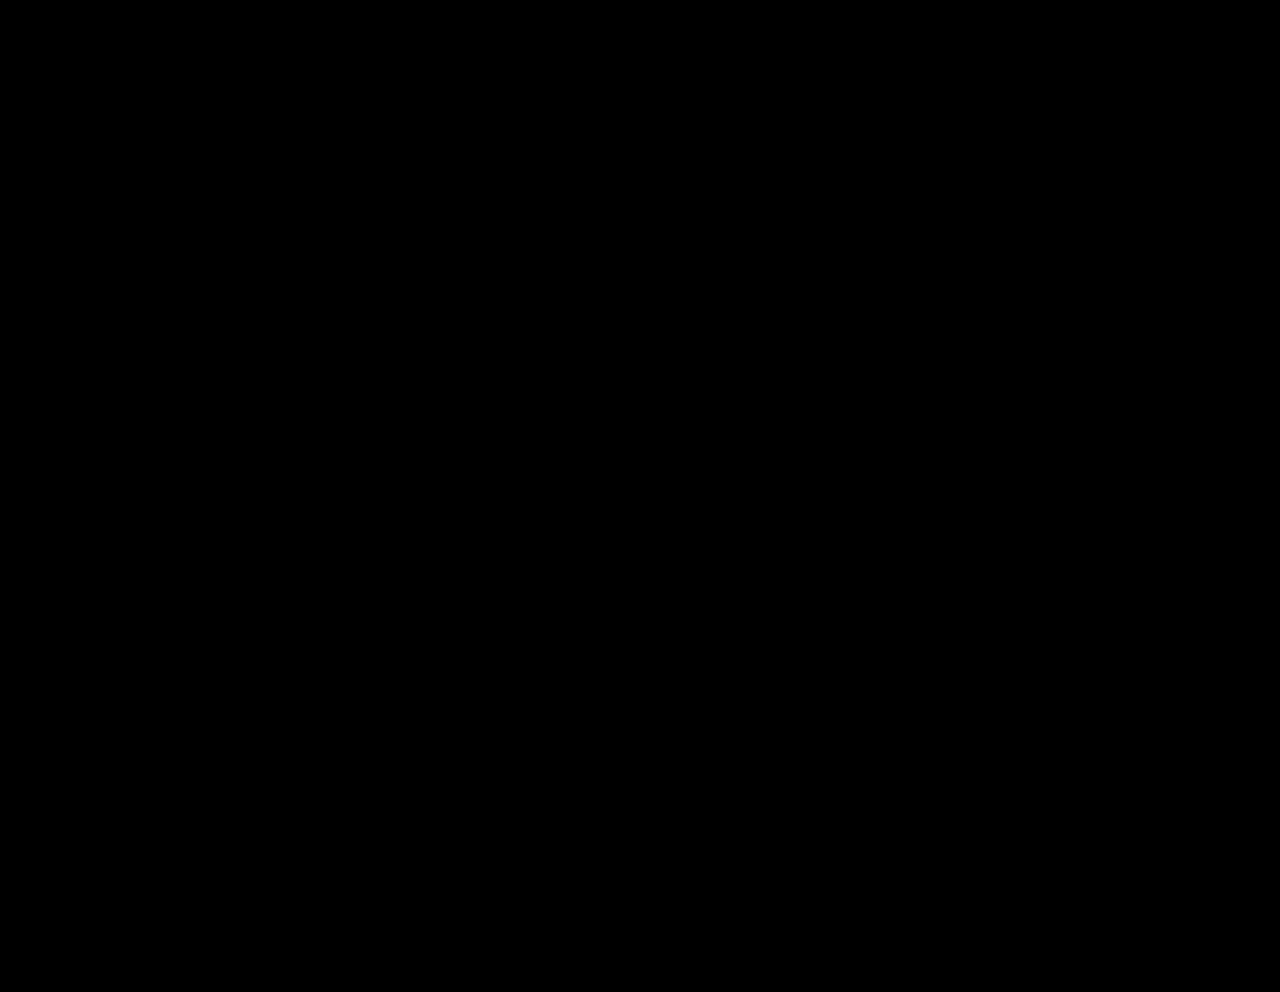
==== index.html @ f7dc338d "cruixers" ====
<!--
Copyright (c) 2011 Sam Phippen <samphippen@googlemail.com>
 
Permission is hereby granted, free of charge, to any person obtaining a copy
of this software and associated documentation files (the "Software"), to deal
in the Software without restriction, including without limitation the rights
to use, copy, modify, merge, publish, distribute, sublicense, and/or sell
copies of the Software, and to permit persons to whom the Software is
furnished to do so, subject to the following conditions:
 
The above copyright notice and this permission notice shall be included in
all copies or substantial portions of the Software.
 
THE SOFTWARE IS PROVIDED "AS IS", WITHOUT WARRANTY OF ANY KIND, EXPRESS OR
IMPLIED, INCLUDING BUT NOT LIMITED TO THE WARRANTIES OF MERCHANTABILITY,
FITNESS FOR A PARTICULAR PURPOSE AND NONINFRINGEMENT. IN NO EVENT SHALL THE
AUTHORS OR COPYRIGHT HOLDERS BE LIABLE FOR ANY CLAIM, DAMAGES OR OTHER
LIABILITY, WHETHER IN AN ACTION OF CONTRACT, TORT OR OTHERWISE, ARISING FROM,
OUT OF OR IN CONNECTION WITH THE SOFTWARE OR THE USE OR OTHER DEALINGS IN
THE SOFTWARE.
--> 
<html> 
<head> 
<title>Jeff Weisbein</title> 
<script type="text/javascript" src="https://ajax.googleapis.com/ajax/libs/jquery/1.4.2/jquery.min.js"></script> 
<style type="text/css"> 
	body {
		background-color: #000
	}
	#console {
		font-family: courier, monospace;
		color: #fff;
		width:750px;
		margin-left:auto;
		margin-right:auto;
		margin-top:100px;
		font-size:14px;
	}
	a {
		color: #0bc;
		text-decoration: none;
	}
	#a {
		color: #0f0;
	}
	#c {
		color: #0bc;
	}
	#b {
		color: #ff0096;
	}
</style> 
</head> 
<body> 
<script type="text/javascript"> 
	var Typer={
	text: null,
	accessCountimer:null,
	index:0, // current cursor position
	speed:2, // speed of the Typer
	file:"", //file, must be setted
	accessCount:0, //times alt is pressed for Access Granted
	deniedCount:0, //times caps is pressed for Access Denied
	init: function(){// inizialize Hacker Typer
		accessCountimer=setInterval(function(){Typer.updLstChr();},500); // inizialize timer for blinking cursor
		$.get(Typer.file,function(data){// get the text file
			Typer.text=data;// save the textfile in Typer.text
			Typer.text = Typer.text.slice(0, Typer.text.length-1);
		});
	},
 
	content:function(){
		return $("#console").html();// get console content
	},
 
	write:function(str){// append to console content
		$("#console").append(str);
		return false;
	},
 
	makeAccess:function(){//create Access Granted popUp      FIXME: popup is on top of the page and doesn't show is the page is scrolled
		Typer.hidepop(); // hide all popups
		Typer.accessCount=0; //reset count
		var ddiv=$("<div id='gran'>").html(""); // create new blank div and id "gran"
		ddiv.addClass("accessGranted"); // add class to the div
		ddiv.html("<h1>ACCESS GRANTED</h1>"); // set content of div
		$(document.body).prepend(ddiv); // prepend div to body
		return false;
	},
	makeDenied:function(){//create Access Denied popUp      FIXME: popup is on top of the page and doesn't show is the page is scrolled
		Typer.hidepop(); // hide all popups
		Typer.deniedCount=0; //reset count
		var ddiv=$("<div id='deni'>").html(""); // create new blank div and id "deni"
		ddiv.addClass("accessDenied");// add class to the div
		ddiv.html("<h1>ACCESS DENIED</h1>");// set content of div
		$(document.body).prepend(ddiv);// prepend div to body
		return false;
	},
 
	hidepop:function(){// remove all existing popups
		$("#deni").remove();
		$("#gran").remove();
	},
 
	addText:function(key){//Main function to add the code
		if(key.keyCode==18){// key 18 = alt key
			Typer.accessCount++; //increase counter 
			if(Typer.accessCount>=3){// if it's presed 3 times
				Typer.makeAccess(); // make access popup
			}
		}else if(key.keyCode==20){// key 20 = caps lock
			Typer.deniedCount++; // increase counter
			if(Typer.deniedCount>=3){ // if it's pressed 3 times
				Typer.makeDenied(); // make denied popup
			}
		}else if(key.keyCode==27){ // key 27 = esc key
			Typer.hidepop(); // hide all popups
		}else if(Typer.text){ // otherway if text is loaded
			var cont=Typer.content(); // get the console content
			if(cont.substring(cont.length-1,cont.length)=="|") // if the last char is the blinking cursor
				$("#console").html($("#console").html().substring(0,cont.length-1)); // remove it before adding the text
			if(key.keyCode!=8){ // if key is not backspace
				Typer.index+=Typer.speed;	// add to the index the speed
			}else{
				if(Typer.index>0) // else if index is not less than 0 
					Typer.index-=Typer.speed;//	remove speed for deleting text
			}
			var text=Typer.text.substring(0,Typer.index)// parse the text for stripping html enities
			var rtn= new RegExp("\n", "g"); // newline regex
	
			$("#console").html(text.replace(rtn,"<br/>"));// replace newline chars with br, tabs with 4 space and blanks with an html blank
			window.scrollBy(0,50); // scroll to make sure bottom is always visible
		}
		if ( key.preventDefault && key.keyCode != 122 ) { // prevent F11(fullscreen) from being blocked
			key.preventDefault()
		};  
		if(key.keyCode != 122){ // otherway prevent keys default behavior
			key.returnValue = false;
		}
	},
 
	updLstChr:function(){ // blinking cursor
		var cont=this.content(); // get console 
		if(cont.substring(cont.length-1,cont.length)=="|") // if last char is the cursor
			$("#console").html($("#console").html().substring(0,cont.length-1)); // remove it
		else
			this.write("|"); // else write it
	}
}
 
function replaceUrls(text) {
	var http = text.indexOf("http://");
	var space = text.indexOf(".me ", http);
	if (space != -1) { 
		var url = text.slice(http, space-1);
		return text.replace(url, "<a href=\""  + url + "\">" + url + "</a>");
	} else {
	return text
}
}
Typer.speed=3;
Typer.file="jeffweisbein.txt";
Typer.init();
 
var timer = setInterval("t();", 30);
function t() {
	Typer.addText({"keyCode": 123748});
	if (Typer.index > Typer.text.length) {
		clearInterval(timer);
	}
}
 
</script> 
<div id="console"></div> 
<script type="text/javascript">

  var _gaq = _gaq || [];
  _gaq.push(['_setAccount', 'UA-610661-7']);
  _gaq.push(['_trackPageview']);

  (function() {
    var ga = document.createElement('script'); ga.type = 'text/javascript'; ga.async = true;
    ga.src = ('https:' == document.location.protocol ? 'https://ssl' : 'http://www') + '.google-analytics.com/ga.js';
    var s = document.getElementsByTagName('script')[0]; s.parentNode.insertBefore(ga, s);
  })();

</script>
</body> 
</html>
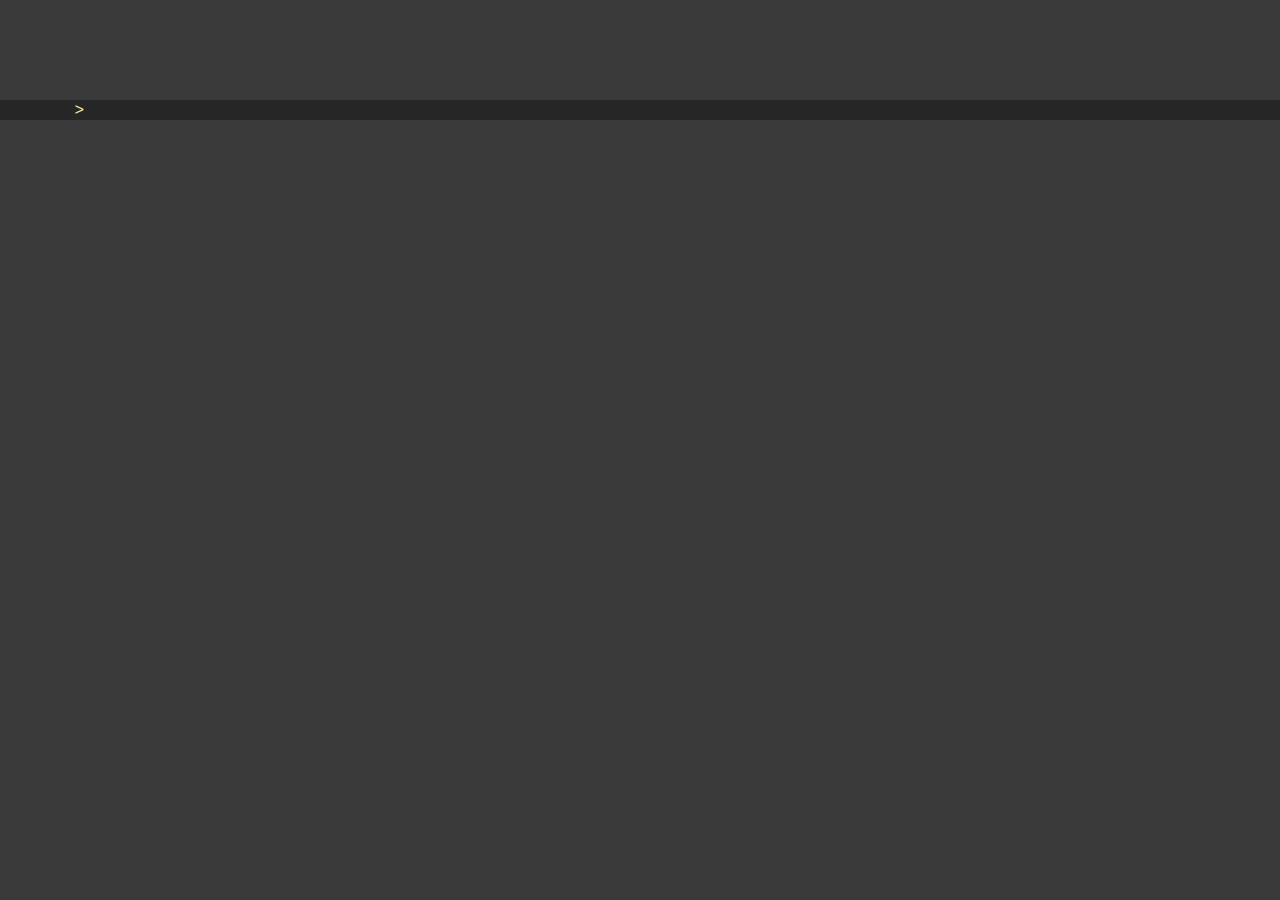
==== commit 596b22c3: "cruixers landing" ====
--- a/index.html
+++ b/index.html
@@ -22,155 +22,16 @@
 --> 
 <html> 
 <head> 
-<title>Jeff Weisbein</title> 
-<script type="text/javascript" src="https://ajax.googleapis.com/ajax/libs/jquery/1.4.2/jquery.min.js"></script> 
-<style type="text/css"> 
-	body {
-		background-color: #000
-	}
-	#console {
-		font-family: courier, monospace;
-		color: #fff;
-		width:750px;
-		margin-left:auto;
-		margin-right:auto;
-		margin-top:100px;
-		font-size:14px;
-	}
-	a {
-		color: #0bc;
-		text-decoration: none;
-	}
-	#a {
-		color: #0f0;
-	}
-	#c {
-		color: #0bc;
-	}
-	#b {
-		color: #ff0096;
-	}
-</style> 
+<title>cruize_labs</title> 
+<link rel="stylesheet" href="style.css">
+<script type="text/javascript" 
+        src="https://ajax.googleapis.com/ajax/libs/jquery/1.4.2/jquery.min.js">
+    </script> 
+
 </head> 
 <body> 
 <script type="text/javascript"> 
-	var Typer={
-	text: null,
-	accessCountimer:null,
-	index:0, // current cursor position
-	speed:2, // speed of the Typer
-	file:"", //file, must be setted
-	accessCount:0, //times alt is pressed for Access Granted
-	deniedCount:0, //times caps is pressed for Access Denied
-	init: function(){// inizialize Hacker Typer
-		accessCountimer=setInterval(function(){Typer.updLstChr();},500); // inizialize timer for blinking cursor
-		$.get(Typer.file,function(data){// get the text file
-			Typer.text=data;// save the textfile in Typer.text
-			Typer.text = Typer.text.slice(0, Typer.text.length-1);
-		});
-	},
- 
-	content:function(){
-		return $("#console").html();// get console content
-	},
- 
-	write:function(str){// append to console content
-		$("#console").append(str);
-		return false;
-	},
- 
-	makeAccess:function(){//create Access Granted popUp      FIXME: popup is on top of the page and doesn't show is the page is scrolled
-		Typer.hidepop(); // hide all popups
-		Typer.accessCount=0; //reset count
-		var ddiv=$("<div id='gran'>").html(""); // create new blank div and id "gran"
-		ddiv.addClass("accessGranted"); // add class to the div
-		ddiv.html("<h1>ACCESS GRANTED</h1>"); // set content of div
-		$(document.body).prepend(ddiv); // prepend div to body
-		return false;
-	},
-	makeDenied:function(){//create Access Denied popUp      FIXME: popup is on top of the page and doesn't show is the page is scrolled
-		Typer.hidepop(); // hide all popups
-		Typer.deniedCount=0; //reset count
-		var ddiv=$("<div id='deni'>").html(""); // create new blank div and id "deni"
-		ddiv.addClass("accessDenied");// add class to the div
-		ddiv.html("<h1>ACCESS DENIED</h1>");// set content of div
-		$(document.body).prepend(ddiv);// prepend div to body
-		return false;
-	},
- 
-	hidepop:function(){// remove all existing popups
-		$("#deni").remove();
-		$("#gran").remove();
-	},
- 
-	addText:function(key){//Main function to add the code
-		if(key.keyCode==18){// key 18 = alt key
-			Typer.accessCount++; //increase counter 
-			if(Typer.accessCount>=3){// if it's presed 3 times
-				Typer.makeAccess(); // make access popup
-			}
-		}else if(key.keyCode==20){// key 20 = caps lock
-			Typer.deniedCount++; // increase counter
-			if(Typer.deniedCount>=3){ // if it's pressed 3 times
-				Typer.makeDenied(); // make denied popup
-			}
-		}else if(key.keyCode==27){ // key 27 = esc key
-			Typer.hidepop(); // hide all popups
-		}else if(Typer.text){ // otherway if text is loaded
-			var cont=Typer.content(); // get the console content
-			if(cont.substring(cont.length-1,cont.length)=="|") // if the last char is the blinking cursor
-				$("#console").html($("#console").html().substring(0,cont.length-1)); // remove it before adding the text
-			if(key.keyCode!=8){ // if key is not backspace
-				Typer.index+=Typer.speed;	// add to the index the speed
-			}else{
-				if(Typer.index>0) // else if index is not less than 0 
-					Typer.index-=Typer.speed;//	remove speed for deleting text
-			}
-			var text=Typer.text.substring(0,Typer.index)// parse the text for stripping html enities
-			var rtn= new RegExp("\n", "g"); // newline regex
-	
-			$("#console").html(text.replace(rtn,"<br/>"));// replace newline chars with br, tabs with 4 space and blanks with an html blank
-			window.scrollBy(0,50); // scroll to make sure bottom is always visible
-		}
-		if ( key.preventDefault && key.keyCode != 122 ) { // prevent F11(fullscreen) from being blocked
-			key.preventDefault()
-		};  
-		if(key.keyCode != 122){ // otherway prevent keys default behavior
-			key.returnValue = false;
-		}
-	},
- 
-	updLstChr:function(){ // blinking cursor
-		var cont=this.content(); // get console 
-		if(cont.substring(cont.length-1,cont.length)=="|") // if last char is the cursor
-			$("#console").html($("#console").html().substring(0,cont.length-1)); // remove it
-		else
-			this.write("|"); // else write it
-	}
-}
- 
-function replaceUrls(text) {
-	var http = text.indexOf("http://");
-	var space = text.indexOf(".me ", http);
-	if (space != -1) { 
-		var url = text.slice(http, space-1);
-		return text.replace(url, "<a href=\""  + url + "\">" + url + "</a>");
-	} else {
-	return text
-}
-}
-Typer.speed=3;
-Typer.file="jeffweisbein.txt";
-Typer.init();
- 
-var timer = setInterval("t();", 30);
-function t() {
-	Typer.addText({"keyCode": 123748});
-	if (Typer.index > Typer.text.length) {
-		clearInterval(timer);
-	}
-}
- 
+
 </script> 
 <div id="console"></div> 
 <script type="text/javascript">
@@ -186,5 +47,13 @@
   })();
 
 </script>
+<div class="stream"></div>
+<div class="line editline">
+   <p class="time"></p>
+   <p class="name">&gt;</p>
+   <p contenteditable="true" autocomplete="off" autocorrect="off" autocapitalize="off" spellcheck="false" class="information edit"></p>
+</div>
+<script src="script.js"></script>
+
 </body> 
 </html> --- a/style.css
+++ b/style.css
@@ -0,0 +1,131 @@
+body {
+    background-color: #3A3A3A;
+    color: #EFEFAE;
+    font-family: 'Fira Mono', Monospace;
+    margin: 0;
+    overflow-x: hidden;
+}
+/* body {
+    background-color: #000
+} */
+
+body a {
+color: inherit;
+}
+body a:hover {
+color: #FFFFAE;
+background-color: #005F5F;
+}
+body .stream {
+margin-top: 8px;
+}
+body .line {
+margin: 0;
+padding: 0;
+display: flex;
+flex-direction: row;
+margin: 0 4px;
+padding-top: 2px;
+width: calc(100% - 12px);
+}
+body .line p {
+display: inline-block;
+margin: 0;
+padding: 0;
+}
+body .line .name {
+max-width: 80px;
+min-width: 80px;
+text-align: right;
+padding-right: 6px;
+}
+body .editline {
+background-color: #262626;
+padding: 2px 4px 0px 4px;
+width: calc(100%);
+margin: 0;
+margin-bottom: 8px;
+}
+body .editline .edit {
+min-width: calc(100% - 200px);
+outline: none;
+}
+body .editline .time {
+user-select: none;
+cursor: default;
+}
+
+#console {
+    font-family: courier, monospace;
+    color: #fff;
+    width:  750px;
+    margin-left:    150px;
+    margin-right:   150px;
+    margin-top: 100px;
+    font-size:  14px;
+}
+
+a {
+    color: #0bc;
+    text-decoration: none;
+}
+#a {
+    color: #0f0;
+}
+#c {
+    color: #0bc;
+}
+#b {
+    color: #ff0096;
+}
+
+.whitet {
+color: #FFFFAE;
+}
+
+.redt {
+color: #d75f5f;
+}
+
+.important {
+color: #E3A786;
+}
+
+.bluet {
+color: #5f8787;
+}
+
+.greent {
+color: #afaf00;
+}
+
+.selft {
+color: #83A598;
+}
+
+::selection {
+color: #FFFFAE;
+background: #005F5F;
+}
+
+::-webkit-scrollbar {
+background-color: #3A3A3A;
+width: 10px;
+height: 10px;
+}
+
+::-webkit-scrollbar-thumb {
+background-color: #bcbcbc;
+}
+
+::-webkit-scrollbar-corner {
+background-color: #3A3A3A;
+}
+
+::-webkit-resizer {
+background-color: #3A3A3A;
+}
+
+.phjspenheader:hover {
+background-color: #D44C2A;
+}
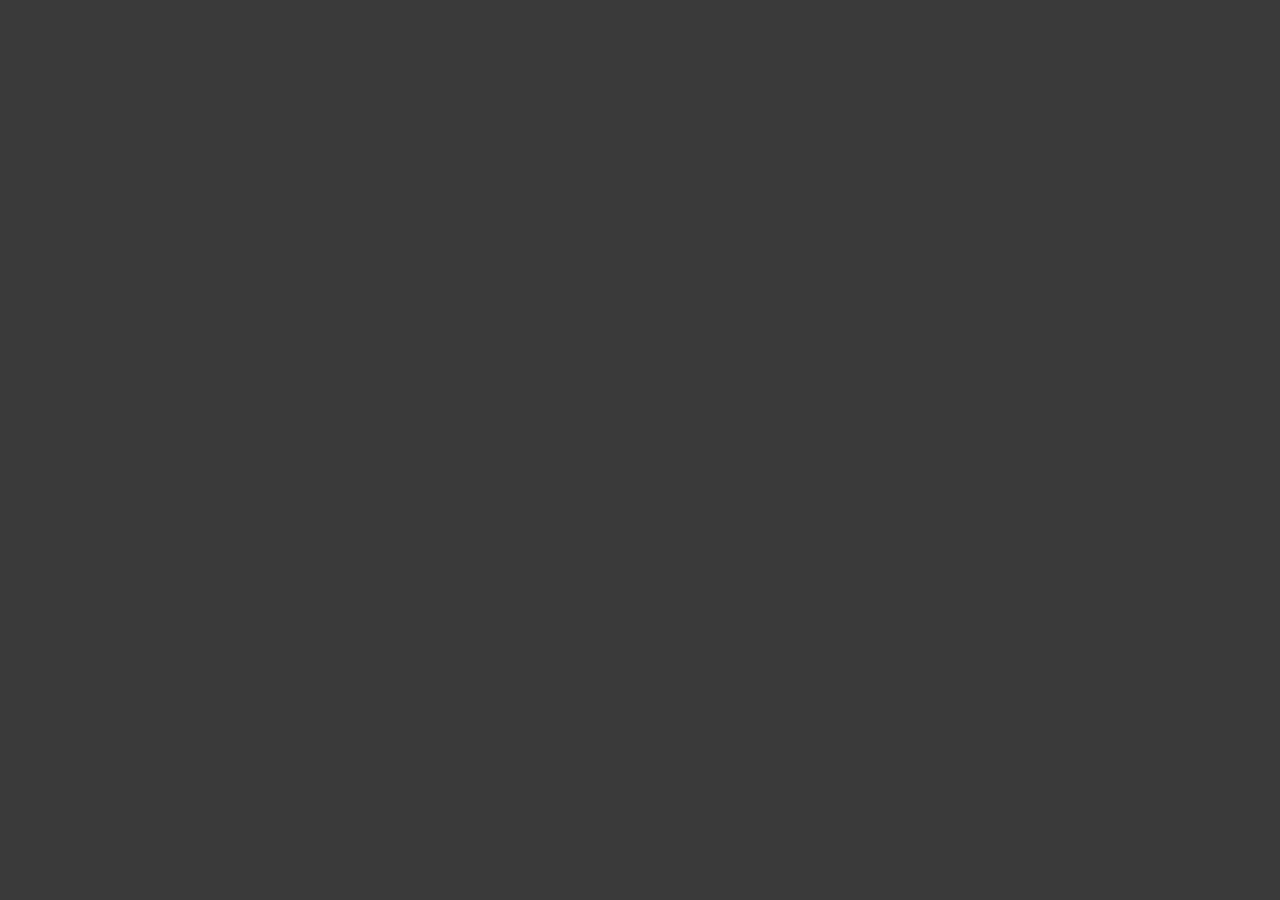
==== commit d740c905: "cruixers landing text" ====
--- a/index.html
+++ b/index.html
@@ -34,26 +34,27 @@
 
 </script> 
 <div id="console"></div> 
+
+<div class="stream"></div>
+<!-- <div class="line editline"> -->
+   <p class="time"></p>
+   <!-- <p class="name">&gt;</p> -->
+   <p contenteditable="true" autocomplete="off" autocorrect="off" autocapitalize="off" 
+   spellcheck="false" class="information edit"></p>
+<!-- </div> -->
+<script src="script.js"></script>
 <script type="text/javascript">
 
-  var _gaq = _gaq || [];
-  _gaq.push(['_setAccount', 'UA-610661-7']);
-  _gaq.push(['_trackPageview']);
-
-  (function() {
-    var ga = document.createElement('script'); ga.type = 'text/javascript'; ga.async = true;
-    ga.src = ('https:' == document.location.protocol ? 'https://ssl' : 'http://www') + '.google-analytics.com/ga.js';
-    var s = document.getElementsByTagName('script')[0]; s.parentNode.insertBefore(ga, s);
-  })();
-
-</script>
-<div class="stream"></div>
-<div class="line editline">
-   <p class="time"></p>
-   <p class="name">&gt;</p>
-   <p contenteditable="true" autocomplete="off" autocorrect="off" autocapitalize="off" spellcheck="false" class="information edit"></p>
-</div>
-<script src="script.js"></script>
-
+	var _gaq = _gaq || [];
+	_gaq.push(['_setAccount', 'UA-610661-7']);
+	_gaq.push(['_trackPageview']);
+  
+	(function() {
+	  var ga = document.createElement('script'); ga.type = 'text/javascript'; ga.async = true;
+	  ga.src = ('https:' == document.location.protocol ? 'https://ssl' : 'http://www') + '.google-analytics.com/ga.js';
+	  var s = document.getElementsByTagName('script')[0]; s.parentNode.insertBefore(ga, s);
+	})();
+  
+  </script>
 </body> 
 </html> 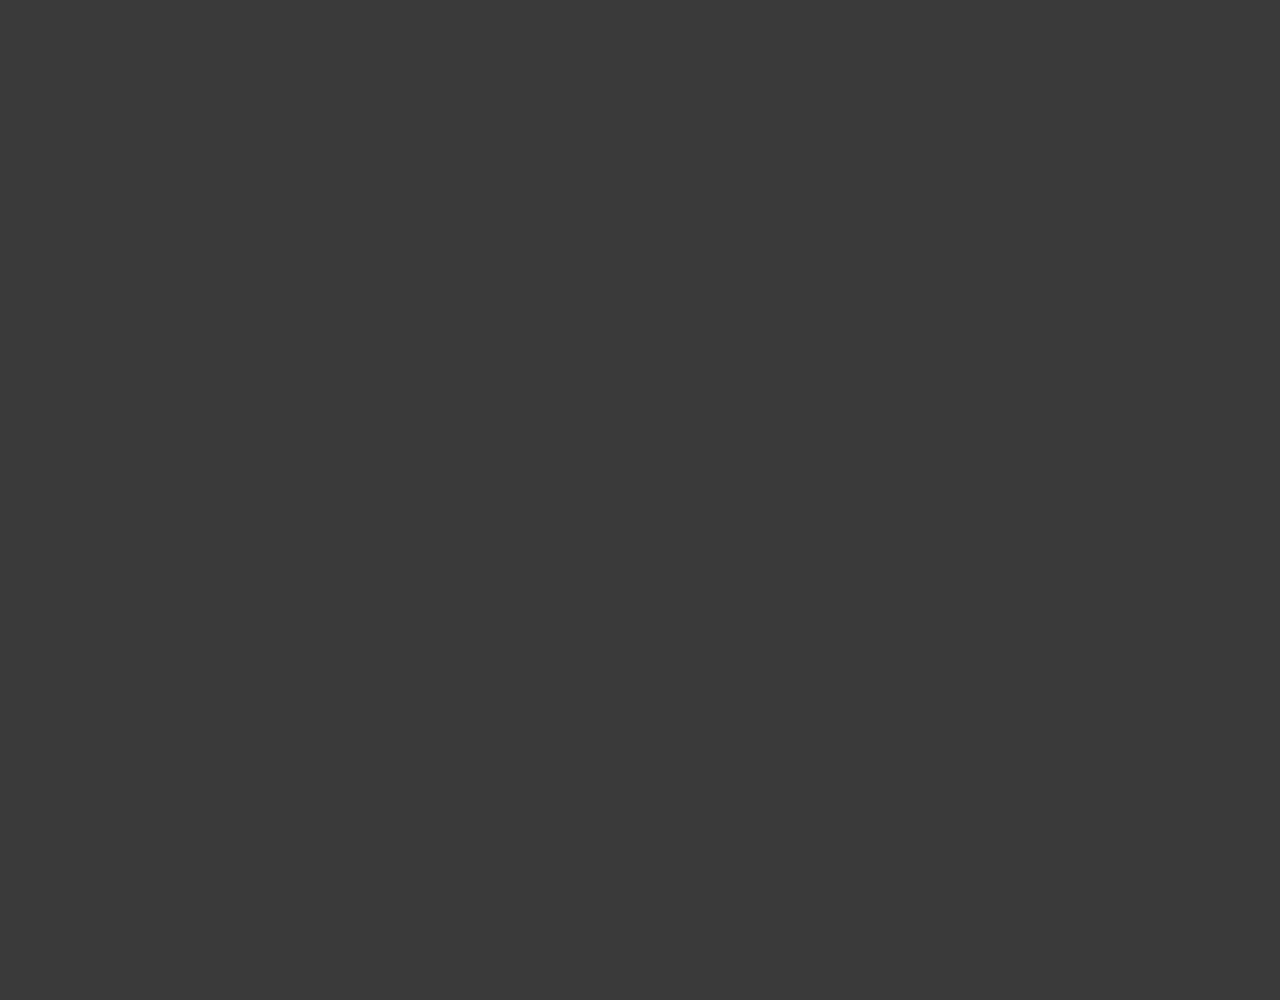
==== commit 7c1ebf1a: "add link" ====
--- a/index.html
+++ b/index.html
@@ -35,26 +35,8 @@
 </script> 
 <div id="console"></div> 
 
-<div class="stream"></div>
-<!-- <div class="line editline"> -->
-   <p class="time"></p>
-   <!-- <p class="name">&gt;</p> -->
-   <p contenteditable="true" autocomplete="off" autocorrect="off" autocapitalize="off" 
-   spellcheck="false" class="information edit"></p>
-<!-- </div> -->
+
 <script src="script.js"></script>
-<script type="text/javascript">
 
-	var _gaq = _gaq || [];
-	_gaq.push(['_setAccount', 'UA-610661-7']);
-	_gaq.push(['_trackPageview']);
-  
-	(function() {
-	  var ga = document.createElement('script'); ga.type = 'text/javascript'; ga.async = true;
-	  ga.src = ('https:' == document.location.protocol ? 'https://ssl' : 'http://www') + '.google-analytics.com/ga.js';
-	  var s = document.getElementsByTagName('script')[0]; s.parentNode.insertBefore(ga, s);
-	})();
-  
-  </script>
 </body> 
 </html> 